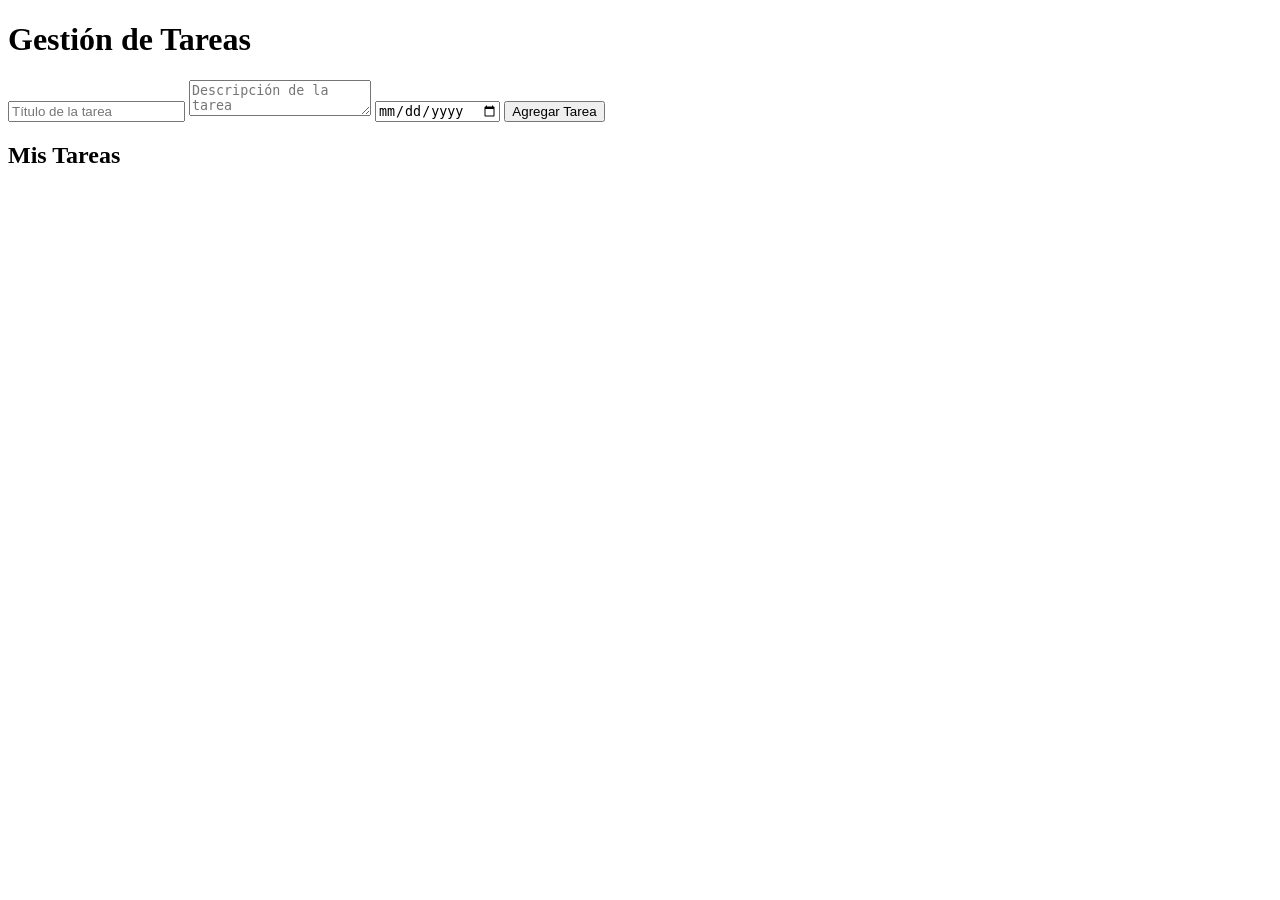
==== src/main/resources/templates/index.html @ 308f236b "feat(frontend): added task management frontend with dynamic task listing, creation, and deletion - I" ====
<!DOCTYPE html>
<html lang="es">
<head>
    <meta charset="UTF-8">
    <meta name="viewport" content="width=device-width, initial-scale=1.0">
    <title>Gestión de Tareas</title>
    <link rel="stylesheet" href="/css/styles.css">
</head>
<body>

<div class="container">
    <h1>Gestión de Tareas</h1>

    <!-- Formulario para crear una nueva tarea -->
    <form id="taskForm">
        <input type="text" id="taskTitle" placeholder="Título de la tarea" required>
        <textarea id="taskDescription" placeholder="Descripción de la tarea" required></textarea>
        <input type="date" id="taskDueDate" required>
        <button type="button" onclick="addTask()">Agregar Tarea</button>
    </form>

    <!-- Lista de tareas -->
    <h2>Mis Tareas</h2>
    <ul id="taskList">
        <!-- Las tareas se agregarán dinámicamente aquí -->
    </ul>
</div>


<!-- Enlace al archivo externo JavaScript -->
<script src="/js/script.js"></script>

</body>
</html>
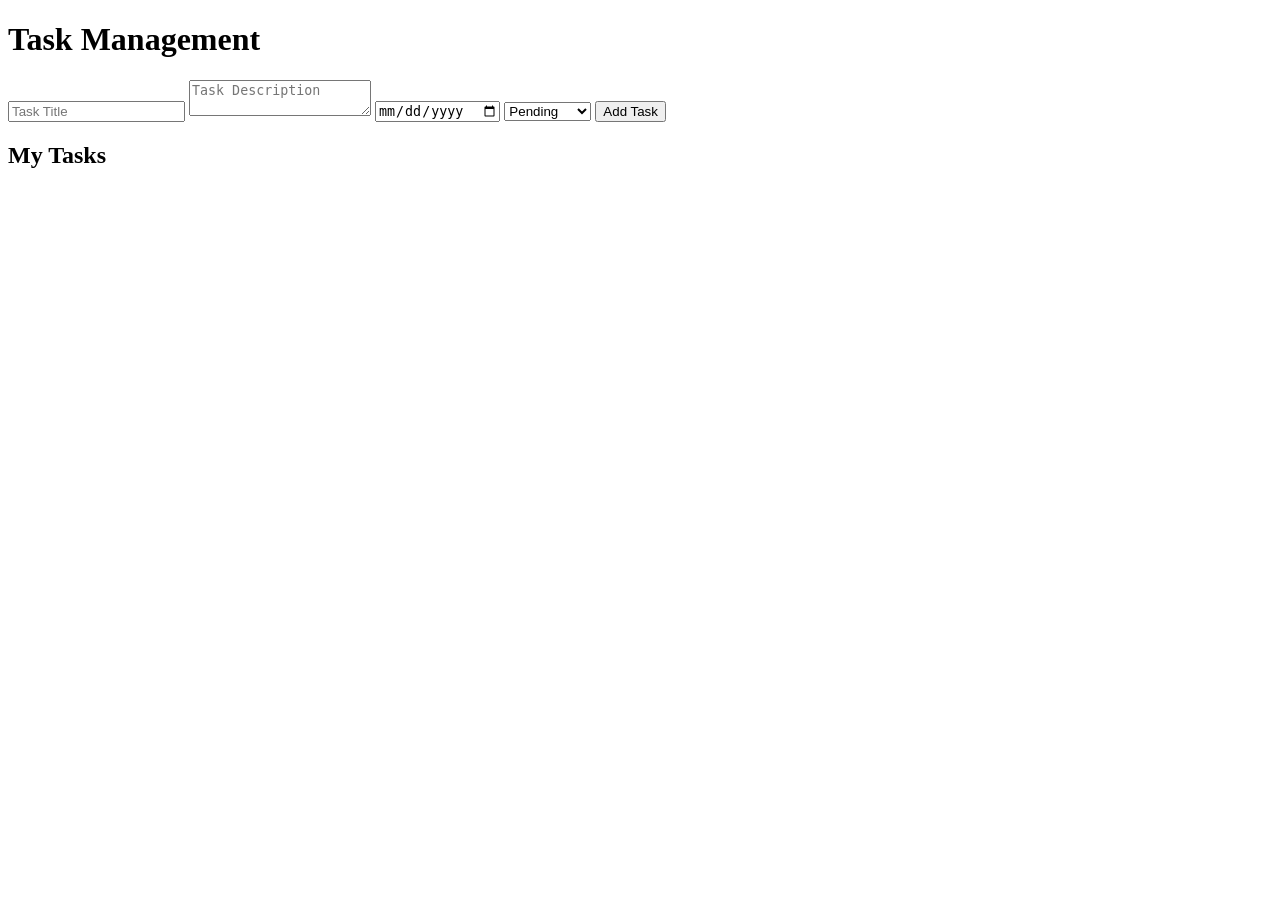
==== commit c512ef84: "style(css): updated task management styles for improved user experience" ====
--- a/src/main/resources/templates/index.html
+++ b/src/main/resources/templates/index.html
@@ -3,31 +3,48 @@
 <head>
     <meta charset="UTF-8">
     <meta name="viewport" content="width=device-width, initial-scale=1.0">
-    <title>Gestión de Tareas</title>
-    <link rel="stylesheet" href="/css/styles.css">
+    <title>Task Management</title>
+    <link rel="stylesheet" href="/css/styles.css"> <!-- External CSS link -->
 </head>
 <body>
 
+<!-- Main container -->
 <div class="container">
-    <h1>Gestión de Tareas</h1>
+    <h1>Task Management</h1>
 
-    <!-- Formulario para crear una nueva tarea -->
+    <!-- Task form for adding or editing a task -->
     <form id="taskForm">
-        <input type="text" id="taskTitle" placeholder="Título de la tarea" required>
-        <textarea id="taskDescription" placeholder="Descripción de la tarea" required></textarea>
+        <!-- Hidden field for task ID when editing -->
+        <input type="hidden" id="taskId">
+
+        <!-- Task title input -->
+        <input type="text" id="taskTitle" placeholder="Task Title" required>
+
+        <!-- Task description input -->
+        <textarea id="taskDescription" placeholder="Task Description" required></textarea>
+
+        <!-- Task due date input -->
         <input type="date" id="taskDueDate" required>
-        <button type="button" onclick="addTask()">Agregar Tarea</button>
+
+        <!-- Task status select -->
+        <select id="taskStatus">
+            <option value="PENDING">Pending</option>
+            <option value="COMPLETED">Completed</option>
+        </select>
+
+        <!-- Action buttons -->
+        <button type="button" id="addTaskBtn" onclick="addTask()">Add Task</button>
+        <button type="button" id="editTaskBtn" style="display: none;" onclick="saveTask()">Save Changes</button>
     </form>
 
-    <!-- Lista de tareas -->
-    <h2>Mis Tareas</h2>
+    <!-- Task list -->
+    <h2>My Tasks</h2>
     <ul id="taskList">
-        <!-- Las tareas se agregarán dinámicamente aquí -->
+        <!-- Dynamically added tasks will appear here -->
     </ul>
 </div>
 
-
-<!-- Enlace al archivo externo JavaScript -->
+<!-- External JavaScript link -->
 <script src="/js/script.js"></script>
 
 </body>
